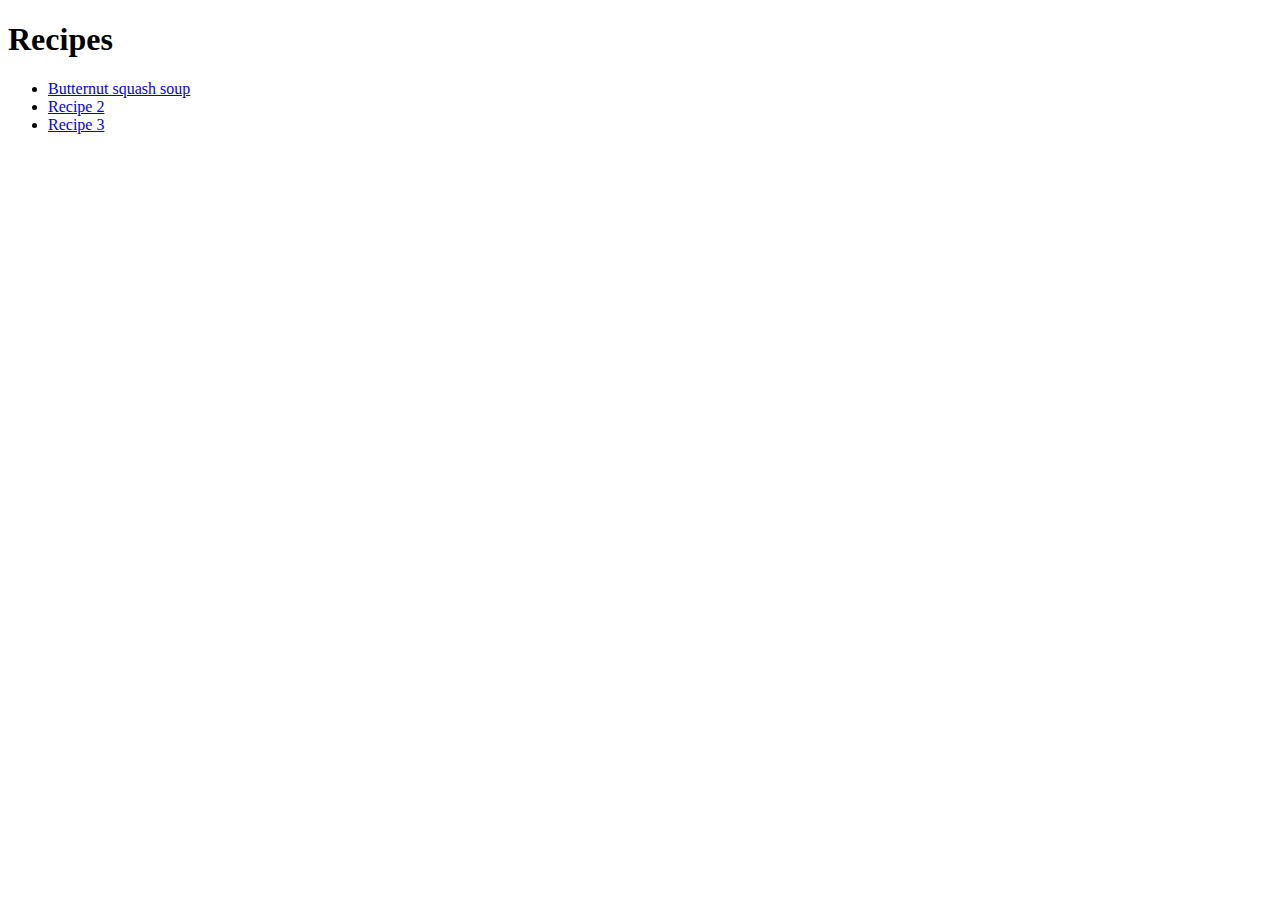
==== index.html @ dfb841e5 "added index.html and table of contents" ====
<!DOCTYPE html>
<html>
	<head>
		<title> Homepage- Recipes </title>
		<meta charset = "utf-8">
	</head>
	<body>
		<h1> Recipes </h1>
		<ul>
			<li> <a href = "../recipes/squash_soup.html">Butternut squash soup</a></li>
			<li> <a href = "../recipes/recipe2.html">Recipe 2</a></li>
			<li> <a href = "../recipes/recipe3.html">Recipe 3</a></li>
		</ul>
	</body>
</html>
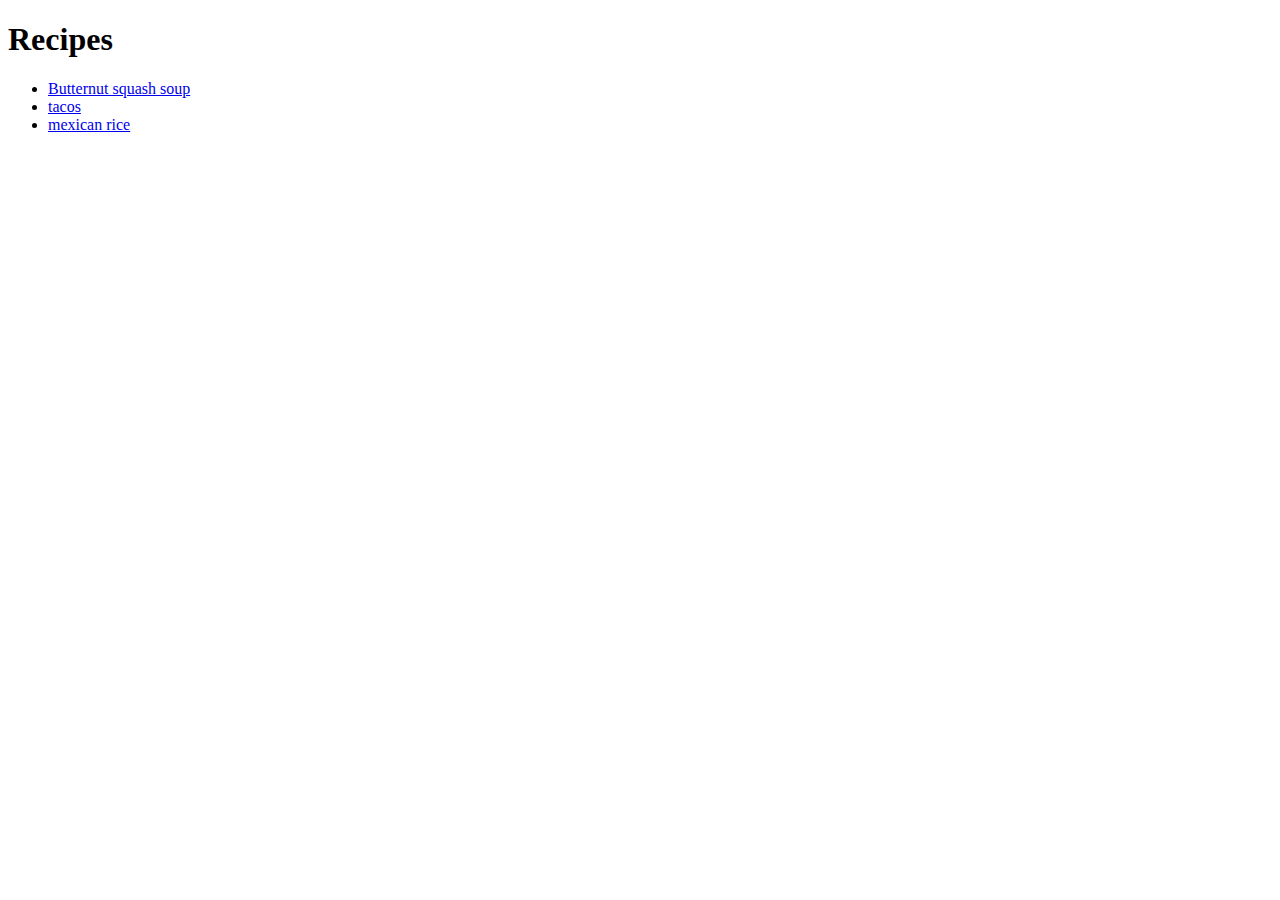
==== commit b31e2eb9: "added image and description to squash soup" ====
--- a/index.html
+++ b/index.html
@@ -7,9 +7,9 @@
 	<body>
 		<h1> Recipes </h1>
 		<ul>
-			<li> <a href = "../recipes/squash_soup.html">Butternut squash soup</a></li>
-			<li> <a href = "../recipes/recipe2.html">Recipe 2</a></li>
-			<li> <a href = "../recipes/recipe3.html">Recipe 3</a></li>
+			<li> <a href = "./recipes/squash_soup.html">Butternut squash soup</a></li>
+			<li> <a href = "./recipes/taco.html">tacos</a></li>
+			<li> <a href = "./recipes/mexican_rice.html">mexican rice</a></li>
 		</ul>
 	</body>
 </html>
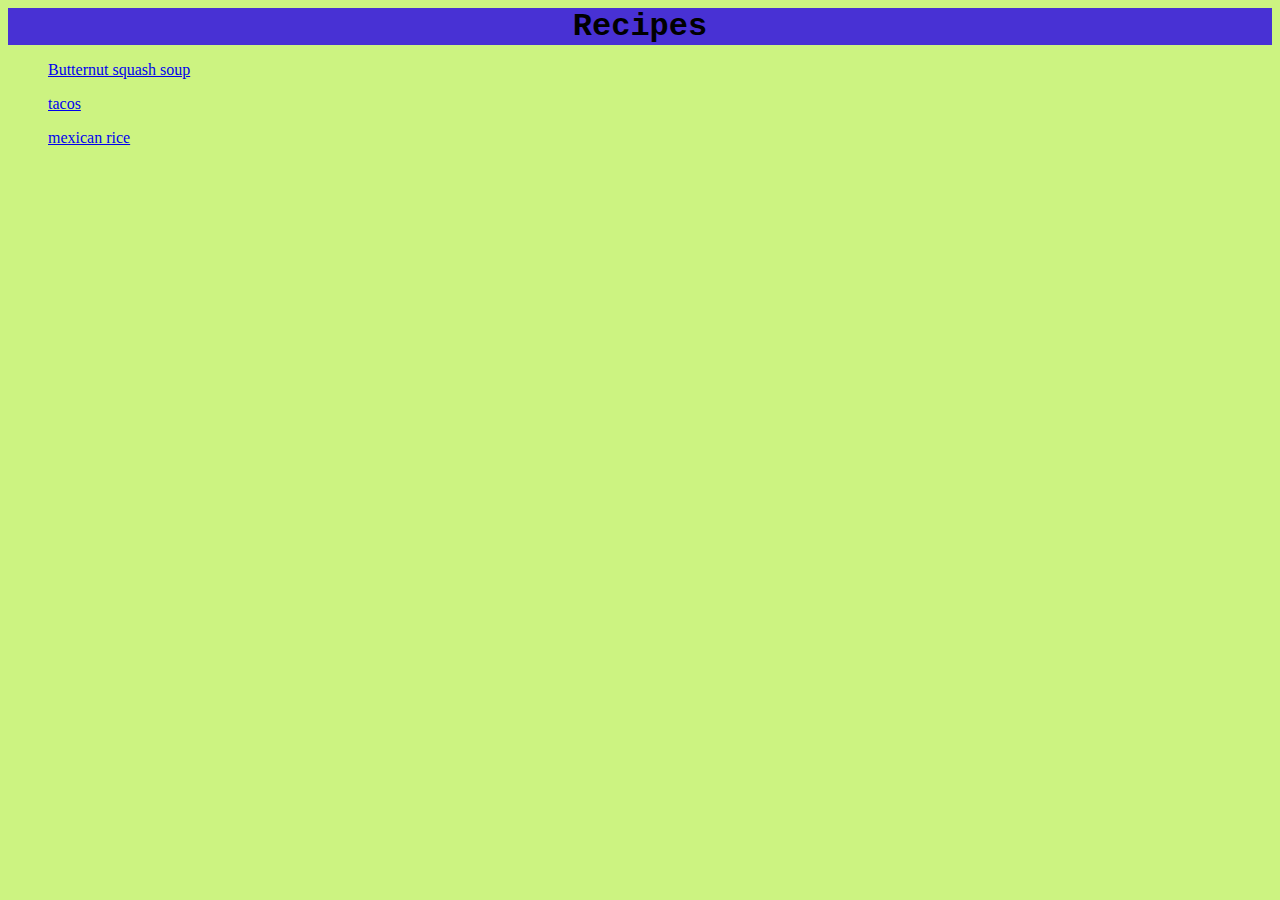
==== commit c731c9b3: "modified styles.css" ====
--- a/index.html
+++ b/index.html
@@ -3,13 +3,14 @@
 	<head>
 		<title> Homepage- Recipes </title>
 		<meta charset = "utf-8">
+		<link rel = 'stylesheet' href = 'styles.css'> 
 	</head>
 	<body>
 		<h1> Recipes </h1>
 		<ul>
-			<li> <a href = "./recipes/squash_soup.html">Butternut squash soup</a></li>
-			<li> <a href = "./recipes/taco.html">tacos</a></li>
-			<li> <a href = "./recipes/mexican_rice.html">mexican rice</a></li>
+			<p class = 'recipe'> <a href = "./recipes/squash_soup.html">Butternut squash soup</a></p>
+			<p class = 'recipe'> <a href = "./recipes/taco.html">tacos</a></p>
+			<p class = 'recipe'> <a href = "./recipes/mexican_rice.html">mexican rice</a></p>
 		</ul>
 	</body>
 </html>
--- a/styles.css
+++ b/styles.css
@@ -0,0 +1,19 @@
+body{
+	background-color:#CCF381;
+}
+
+h1{
+	text-align:center;
+	margin:auto;
+	font-size:bold;
+	font-family:"Courier New", monospace;
+	border-style:round;
+	border:hsl(0,100%,50%);
+	background-color:#4831D4;
+}
+
+p .recipe{
+	background-color:#4831D4;
+	border:hsl(0,100%,50%);
+	border-style:round;
+}
